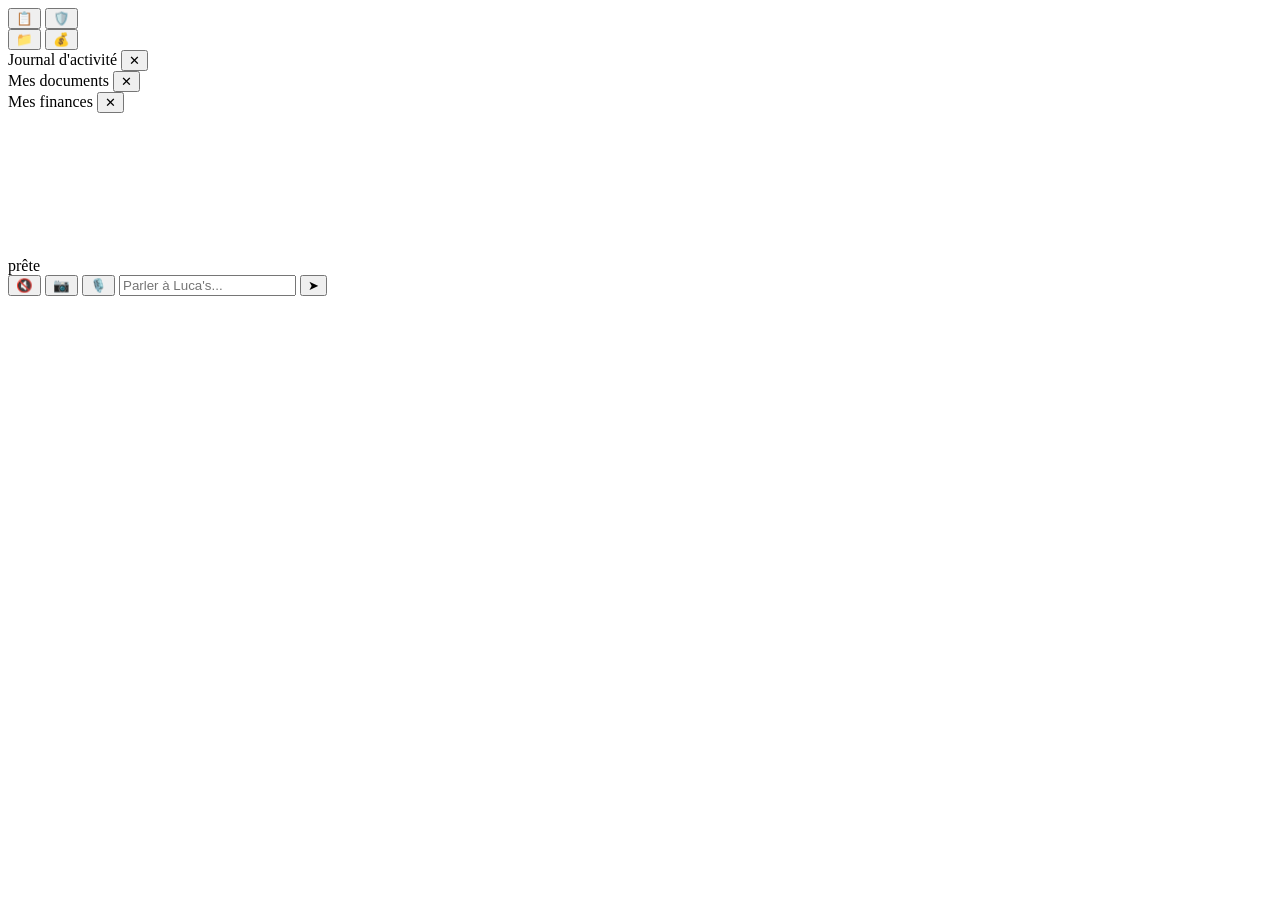
==== static/index.html @ a8411811 "feat: ferme Finance CSV — chat, API et panneau PWA (Phase 2) modules/finance_manager.py et finance_c" ====
<!doctype html>
<html lang="fr">
<head>
    <meta charset="utf-8" />
    <meta name="viewport" content="width=device-width, initial-scale=1, viewport-fit=cover" />
    <title>Luca's</title>
    <link rel="manifest" href="/app/manifest.json" />
    <link rel="icon" href="/app/icons/icon-192.png" />
    <link rel="apple-touch-icon" href="/app/icons/icon-192.png" />
    <meta name="theme-color" content="#00050a" />
    <link rel="stylesheet" href="/app/css/style.css" />
</head>
<body>
    <div id="app">
        <div id="connection-banner"></div>

        <button type="button" id="activity-toggle" class="icon-btn" title="Journal d'activité">
            📋<span id="activity-badge" class="badge"></span>
        </button>

        <button type="button" id="security-badge" class="icon-btn" title="État de sécurité">
            🛡️<span id="security-dot" class="status-dot"></span>
        </button>
        <div id="security-popover">
            <div id="security-popover-text"></div>
        </div>

        <button type="button" id="documents-toggle" class="icon-btn" title="Mes documents">
            📁
        </button>

        <button type="button" id="finance-toggle" class="icon-btn" title="Mes finances">
            💰
        </button>

        <div id="activity-drawer">
            <div id="activity-drawer-header">
                <span>Journal d'activité</span>
                <button type="button" id="activity-close" class="icon-btn" title="Fermer">✕</button>
            </div>
            <div id="activity-log"></div>
        </div>

        <div id="documents-drawer">
            <div id="documents-drawer-header">
                <span>Mes documents</span>
                <button type="button" id="documents-close" class="icon-btn" title="Fermer">✕</button>
            </div>
            <div id="documents-log"></div>
        </div>

        <div id="finance-drawer">
            <div id="finance-drawer-header">
                <span>Mes finances</span>
                <button type="button" id="finance-close" class="icon-btn" title="Fermer">✕</button>
            </div>
            <div id="finance-log"></div>
        </div>

        <div id="avatar-panel">
            <canvas id="avatar-canvas" width="140" height="140"></canvas>
            <div id="avatar-label">prête</div>
        </div>

        <div id="chat-log"></div>

        <form id="input-bar">
            <button type="button" id="speak-toggle" class="icon-btn" title="Réponses vocales désactivées">🔇</button>
            <button type="button" id="camera-btn" class="icon-btn" title="Montrer à Luca's">📷</button>
            <button type="button" id="mic-btn" class="icon-btn" title="Parler à Luca's">🎙️</button>
            <input type="text" id="text-input" placeholder="Parler à Luca's..." autocomplete="off" />
            <button type="submit" id="send-btn" class="icon-btn" title="Envoyer">➤</button>
        </form>
    </div>

    <script src="/app/js/avatar.js"></script>
    <script src="/app/js/websocket.js"></script>
    <script src="/app/js/chat.js"></script>
    <script src="/app/js/activity.js"></script>
    <script src="/app/js/security.js"></script>
    <script src="/app/js/documents.js"></script>
    <script src="/app/js/finance.js"></script>
    <script src="/app/js/voice_output.js"></script>
    <script src="/app/js/audio.js"></script>
    <script src="/app/js/camera.js"></script>
    <script src="/app/js/app.js"></script>
</body>
</html>
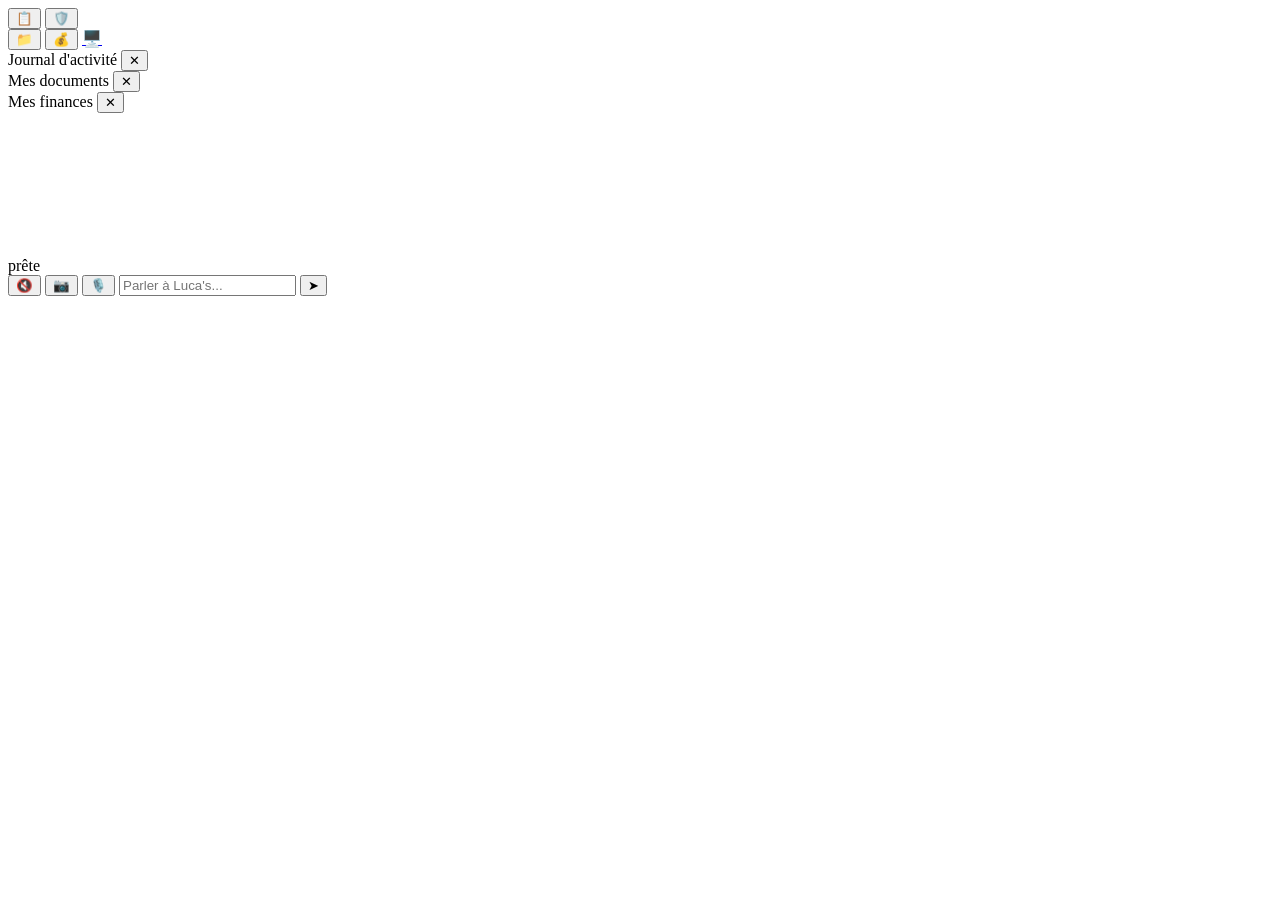
==== commit c569b3a6: "feat: Workspace Luca's (E-1) -- tableau de bord PC, rapports/demandes/actions/objectifs Nouveau modu" ====
--- a/static/index.html
+++ b/static/index.html
@@ -3,6 +3,13 @@
 <head>
     <meta charset="utf-8" />
     <meta name="viewport" content="width=device-width, initial-scale=1, viewport-fit=cover" />
+    <!-- Le lien d'appairage porte le jeton en query string (?token=...).
+         Sans cette ligne, ce jeton partirait dans l'en-tête Referer de
+         toute requête sortante déclenchée depuis cette page. La PWA n'en
+         fait aucune aujourd'hui — c'est justement pour ça que la ligne
+         coûte zéro et doit être posée maintenant plutôt qu'après le
+         premier lien externe ajouté par distraction. Voir ROADMAP.md §5.33. -->
+    <meta name="referrer" content="no-referrer" />
     <title>Luca's</title>
     <link rel="manifest" href="/app/manifest.json" />
     <link rel="icon" href="/app/icons/icon-192.png" />
@@ -32,6 +39,10 @@
         <button type="button" id="finance-toggle" class="icon-btn" title="Mes finances">
             💰
         </button>
+
+        <a href="/app/workspace.html" id="workspace-link" class="icon-btn" title="Workspace Luca's">
+            🖥️
+        </a>
 
         <div id="activity-drawer">
             <div id="activity-drawer-header">
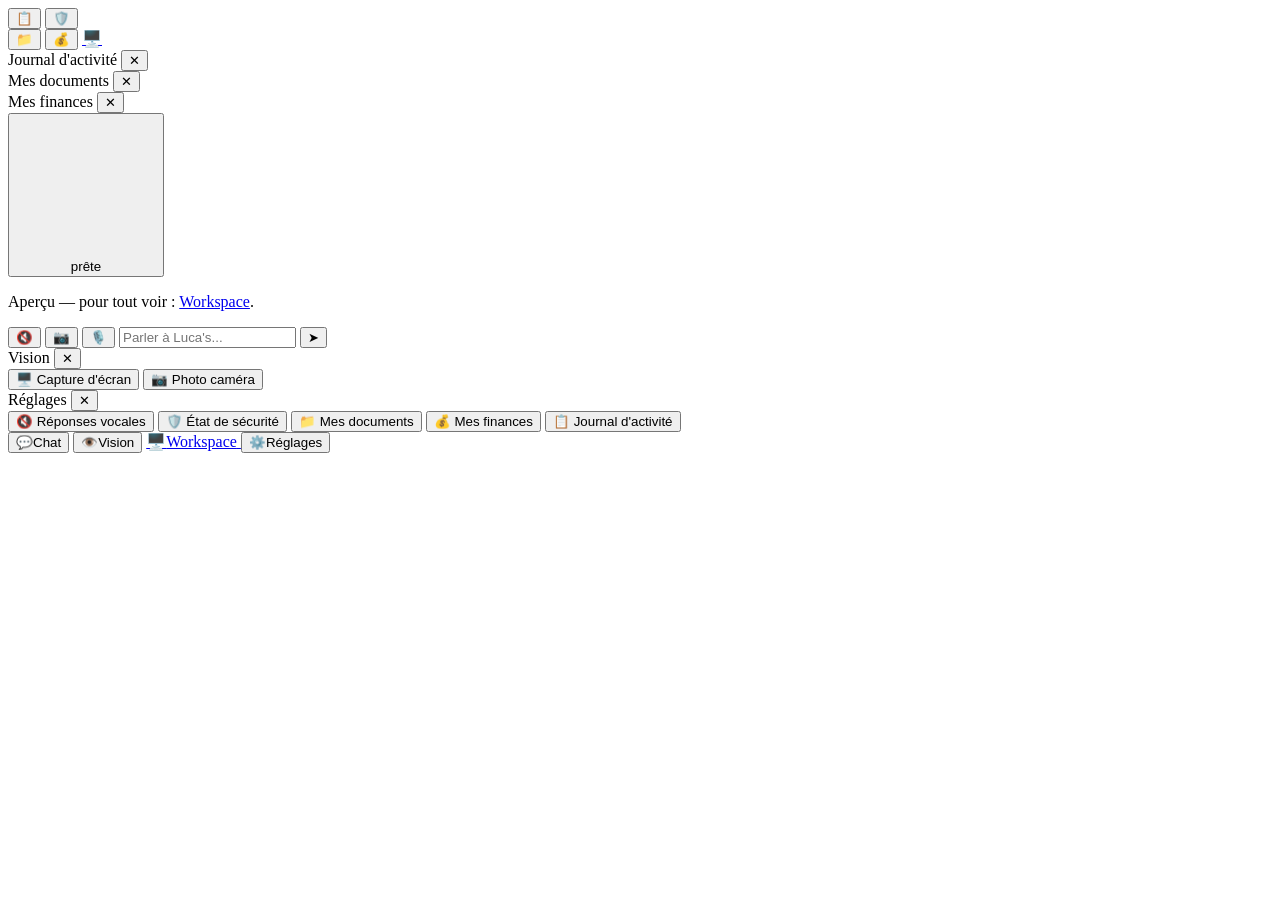
==== commit e031e0b7: "feat(mobile): ecran d'accueil (F-1) -- orbe + liste + nav basse Nouvelle vue d'accueil pour la PWA m" ====
--- a/static/index.html
+++ b/static/index.html
@@ -68,20 +68,88 @@
             <div id="finance-log"></div>
         </div>
 
-        <div id="avatar-panel">
+        <!-- title="Retour à l'accueil" : seul chemin de retour vers home-view,
+             hors barre de navigation (le brief F-1 liste 4 entrées : Chat,
+             Vision, Workspace, Réglages -- "Accueil" n'en fait délibérément
+             pas partie, ce n'est pas une nouvelle destination mais l'écran
+             de départ). L'orbe restant visible dans les deux vues, en faire
+             le chemin de retour n'ajoute aucun élément visuel de plus. -->
+        <button type="button" id="avatar-panel" title="Retour à l'accueil">
             <canvas id="avatar-canvas" width="140" height="140"></canvas>
             <div id="avatar-label">prête</div>
+        </button>
+
+        <!-- Écran d'accueil (F-1, 09/08/2026) : orbe (ci-dessus, partagé) +
+             liste compacte de ce que workspace_manager expose déjà. Vue par
+             défaut à l'ouverture -- voir home.js pour le détail des 3
+             sources (dernier rapport, demande en attente, raccourci vision)
+             et le garde-fou RT-2 (jamais un élément vide affiché comme réel). -->
+        <div id="home-view">
+            <p class="home-hint">Aperçu — pour tout voir : <a href="/app/workspace.html">Workspace</a>.</p>
+            <div class="home-list" id="home-list"></div>
         </div>
 
-        <div id="chat-log"></div>
+        <div id="chat-view">
+            <div id="chat-log"></div>
 
-        <form id="input-bar">
-            <button type="button" id="speak-toggle" class="icon-btn" title="Réponses vocales désactivées">🔇</button>
-            <button type="button" id="camera-btn" class="icon-btn" title="Montrer à Luca's">📷</button>
-            <button type="button" id="mic-btn" class="icon-btn" title="Parler à Luca's">🎙️</button>
-            <input type="text" id="text-input" placeholder="Parler à Luca's..." autocomplete="off" />
-            <button type="submit" id="send-btn" class="icon-btn" title="Envoyer">➤</button>
-        </form>
+            <form id="input-bar">
+                <button type="button" id="speak-toggle" class="icon-btn" title="Réponses vocales désactivées">🔇</button>
+                <button type="button" id="camera-btn" class="icon-btn" title="Montrer à Luca's">📷</button>
+                <button type="button" id="mic-btn" class="icon-btn" title="Parler à Luca's">🎙️</button>
+                <input type="text" id="text-input" placeholder="Parler à Luca's..." autocomplete="off" />
+                <button type="submit" id="send-btn" class="icon-btn" title="Envoyer">➤</button>
+            </form>
+        </div>
+
+        <!-- Tiroir Vision (F-1) : "accès direct aux modes de capture" (brief
+             §3.3) -- 2 raccourcis, chacun réutilise une capacité déjà
+             câblée (chat.js/router.py pour l'écran, camera.js pour la
+             caméra), aucune nouvelle route ni logique métier. -->
+        <div id="vision-drawer">
+            <div id="vision-drawer-header">
+                <span>Vision</span>
+                <button type="button" id="vision-close" class="icon-btn" title="Fermer">✕</button>
+            </div>
+            <div id="vision-list">
+                <button type="button" class="vision-action" id="vision-screen">🖥️ Capture d'écran</button>
+                <button type="button" class="vision-action" id="vision-camera">📷 Photo caméra</button>
+            </div>
+        </div>
+
+        <!-- Tiroir Réglages (F-1) : consolide les panneaux déjà existants
+             (activité/sécurité/documents/finances/voix), chacun ouvert en
+             transmettant le clic au bouton réel déjà câblé -- pas une
+             deuxième logique d'ouverture en parallèle. -->
+        <div id="settings-drawer">
+            <div id="settings-drawer-header">
+                <span>Réglages</span>
+                <button type="button" id="settings-close" class="icon-btn" title="Fermer">✕</button>
+            </div>
+            <div id="settings-list">
+                <button type="button" class="settings-action" id="settings-voice">🔇 Réponses vocales</button>
+                <button type="button" class="settings-action" id="settings-security">🛡️ État de sécurité</button>
+                <button type="button" class="settings-action" id="settings-documents">📁 Mes documents</button>
+                <button type="button" class="settings-action" id="settings-finance">💰 Mes finances</button>
+                <button type="button" class="settings-action" id="settings-activity">📋 Journal d'activité</button>
+            </div>
+        </div>
+
+        <!-- Barre de navigation basse (F-1, brief §3.3) : 4 entrées exactes,
+             persistante quelle que soit la vue active (home-view/chat-view). -->
+        <nav id="mobile-nav">
+            <button type="button" class="nav-btn" id="nav-chat">
+                <span class="nav-icon">💬</span><span class="nav-label">Chat</span>
+            </button>
+            <button type="button" class="nav-btn" id="nav-vision">
+                <span class="nav-icon">👁️</span><span class="nav-label">Vision</span>
+            </button>
+            <a class="nav-btn" id="nav-workspace" href="/app/workspace.html">
+                <span class="nav-icon">🖥️</span><span class="nav-label">Workspace</span>
+            </a>
+            <button type="button" class="nav-btn" id="nav-settings">
+                <span class="nav-icon">⚙️</span><span class="nav-label">Réglages</span>
+            </button>
+        </nav>
     </div>
 
     <script src="/app/js/avatar.js"></script>
@@ -94,6 +162,7 @@
     <script src="/app/js/voice_output.js"></script>
     <script src="/app/js/audio.js"></script>
     <script src="/app/js/camera.js"></script>
+    <script src="/app/js/home.js"></script>
     <script src="/app/js/app.js"></script>
 </body>
 </html>
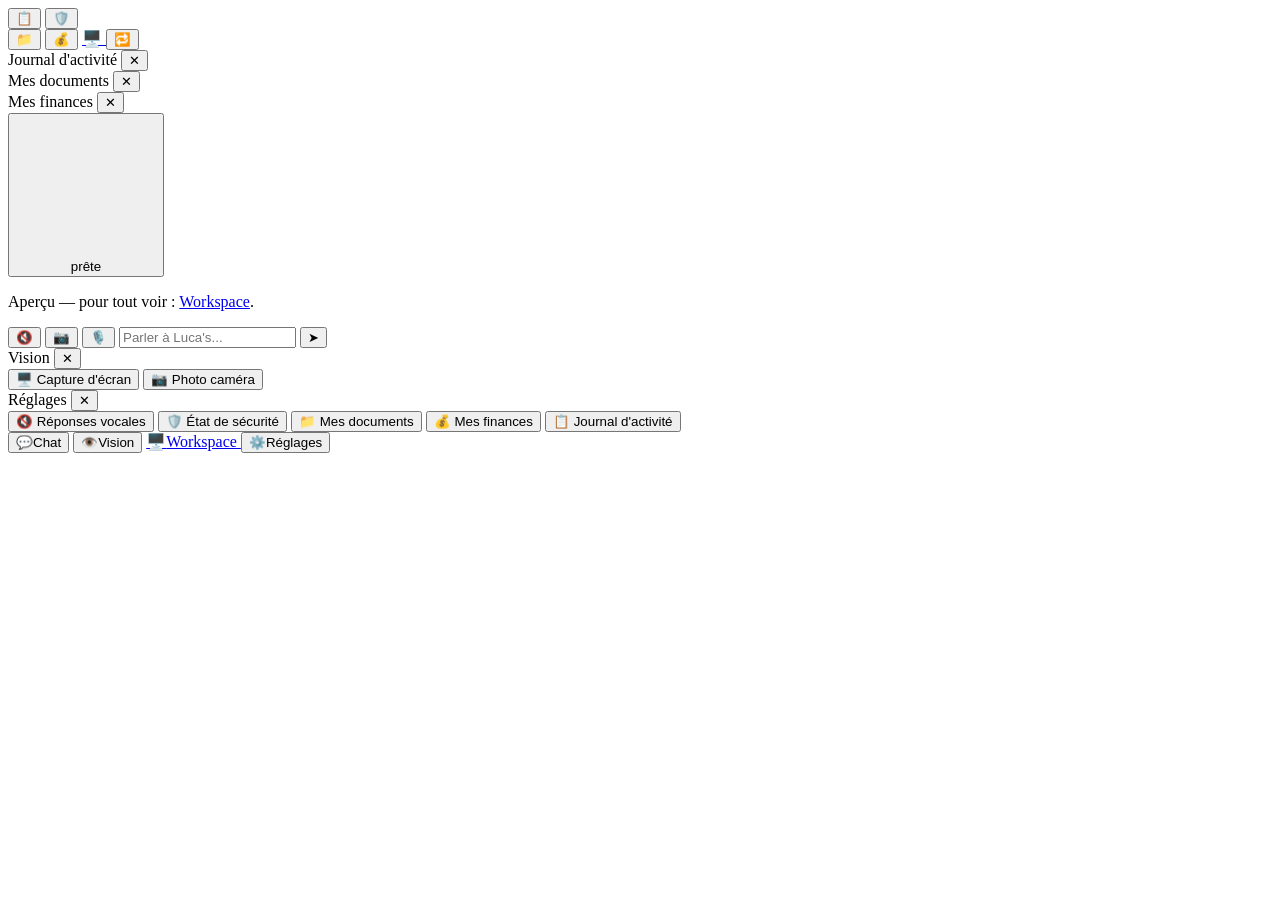
==== commit fa590b91: "feat(mobile): mode conversation mains libres -- VAD reel, cycle automatique Detection d'activite voc" ====
--- a/static/index.html
+++ b/static/index.html
@@ -43,6 +43,15 @@
         <a href="/app/workspace.html" id="workspace-link" class="icon-btn" title="Workspace Luca's">
             🖥️
         </a>
+
+        <!-- Mode conversation mains libres (BRIEF_MODE_VOCAL_CONTINU_MOBILE.md,
+             09/08/2026) : activation/désactivation explicites uniquement,
+             jamais par défaut. Ce même bouton sert aussi d'arrêt immédiat
+             (brief §4) — un second clic pendant que le mode est actif
+             l'arrête sur-le-champ, voir conversation_mode.js. -->
+        <button type="button" id="conv-mode-toggle" class="icon-btn" title="Mode conversation (mains libres)">
+            🔁
+        </button>
 
         <div id="activity-drawer">
             <div id="activity-drawer-header">
@@ -162,6 +171,8 @@
     <script src="/app/js/voice_output.js"></script>
     <script src="/app/js/audio.js"></script>
     <script src="/app/js/camera.js"></script>
+    <script src="/app/js/vad.js"></script>
+    <script src="/app/js/conversation_mode.js"></script>
     <script src="/app/js/home.js"></script>
     <script src="/app/js/app.js"></script>
 </body>
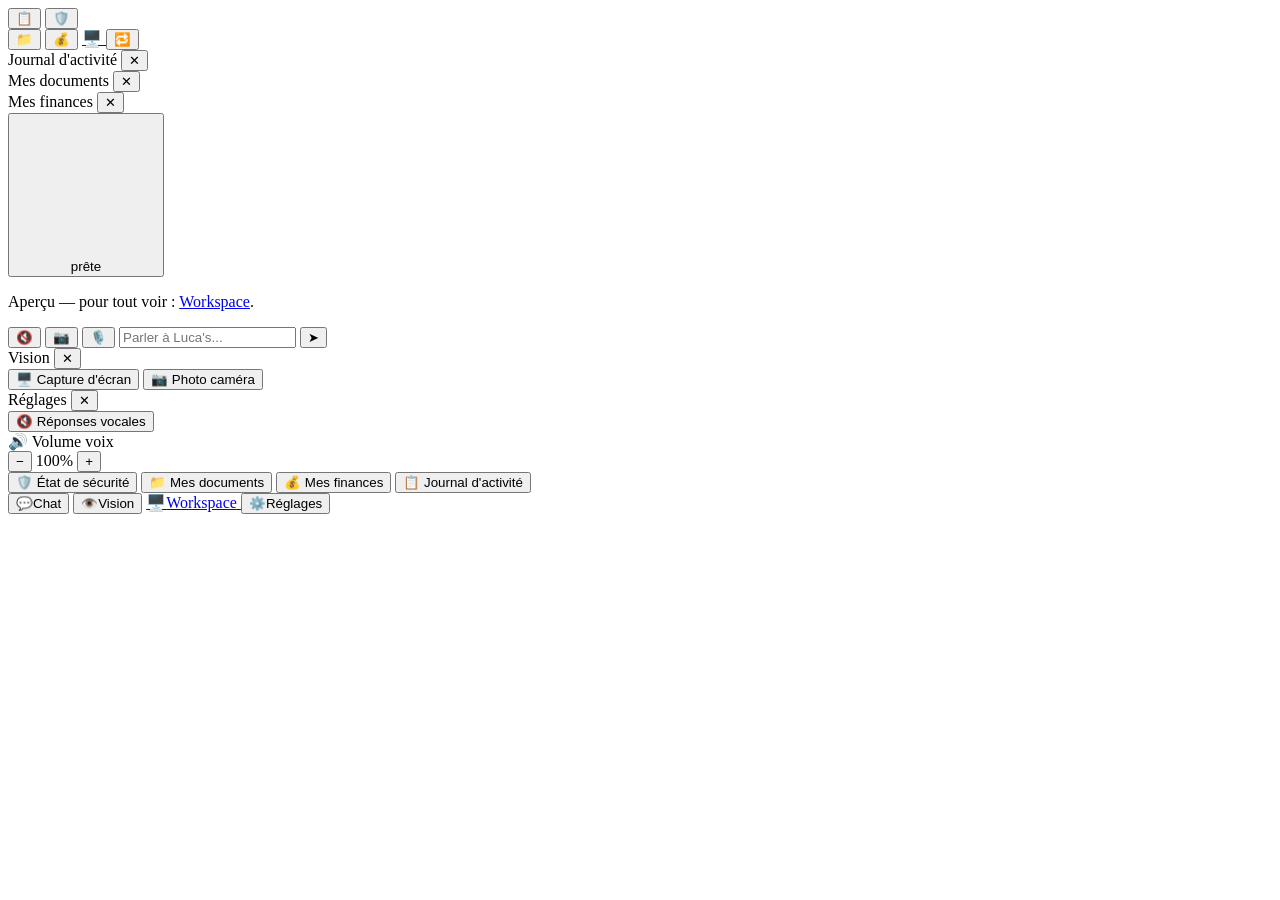
==== commit 6f3d878f: "feat(mobile): mode conversation -- 3 ajustements sur retour d'usage reel Retours de Cyril apres prem" ====
--- a/static/index.html
+++ b/static/index.html
@@ -136,6 +136,17 @@
             </div>
             <div id="settings-list">
                 <button type="button" class="settings-action" id="settings-voice">🔇 Réponses vocales</button>
+                <!-- Volume TTS (ROADMAP.md §5.83 suite, 10/08/2026) : agit
+                     sur voiceOutput.player.volume, indépendant du volume
+                     système du téléphone. -->
+                <div class="settings-action settings-volume-row" id="settings-volume">
+                    <span class="settings-volume-label">🔊 Volume voix</span>
+                    <div class="settings-volume-controls">
+                        <button type="button" id="volume-down" class="icon-btn-small" aria-label="Baisser le volume">−</button>
+                        <span id="volume-value">100%</span>
+                        <button type="button" id="volume-up" class="icon-btn-small" aria-label="Augmenter le volume">+</button>
+                    </div>
+                </div>
                 <button type="button" class="settings-action" id="settings-security">🛡️ État de sécurité</button>
                 <button type="button" class="settings-action" id="settings-documents">📁 Mes documents</button>
                 <button type="button" class="settings-action" id="settings-finance">💰 Mes finances</button>
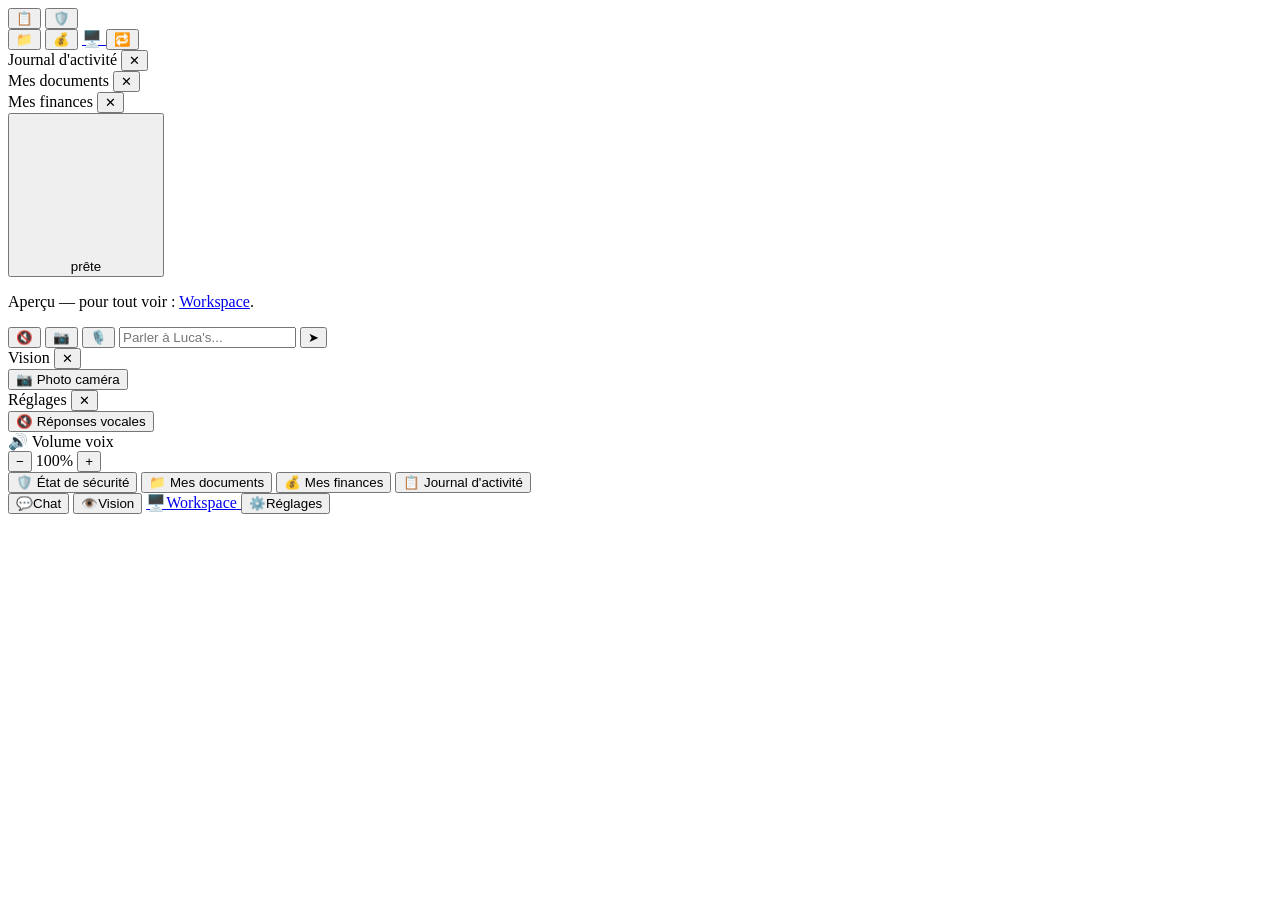
==== commit f0e12b72: "fix: desactive la capture d'ecran/webcam continue du daemon, retire le raccourci mobile La capture r" ====
--- a/static/index.html
+++ b/static/index.html
@@ -111,16 +111,20 @@
         </div>
 
         <!-- Tiroir Vision (F-1) : "accès direct aux modes de capture" (brief
-             §3.3) -- 2 raccourcis, chacun réutilise une capacité déjà
-             câblée (chat.js/router.py pour l'écran, camera.js pour la
-             caméra), aucune nouvelle route ni logique métier. -->
+             §3.3) -- réutilise une capacité déjà câblée (camera.js), aucune
+             nouvelle route ni logique métier.
+             Raccourci "Capture d'écran" retiré le 12/08/2026 (ROADMAP.md
+             §5.92, cowork_workspace/BRIEF_RETRAIT_CAPTURE_ECRAN_MOBILE.md) :
+             la cause du déclenchement récurrent signalé par Cyril n'était
+             pas ce raccourci mais lucas_daemon.py (capture toutes les 30s,
+             sans rapport avec le mobile) -- retiré quand même, la lecture
+             d'écran mobile reste hors de portée d'une PWA (D-7). -->
         <div id="vision-drawer">
             <div id="vision-drawer-header">
                 <span>Vision</span>
                 <button type="button" id="vision-close" class="icon-btn" title="Fermer">✕</button>
             </div>
             <div id="vision-list">
-                <button type="button" class="vision-action" id="vision-screen">🖥️ Capture d'écran</button>
                 <button type="button" class="vision-action" id="vision-camera">📷 Photo caméra</button>
             </div>
         </div>
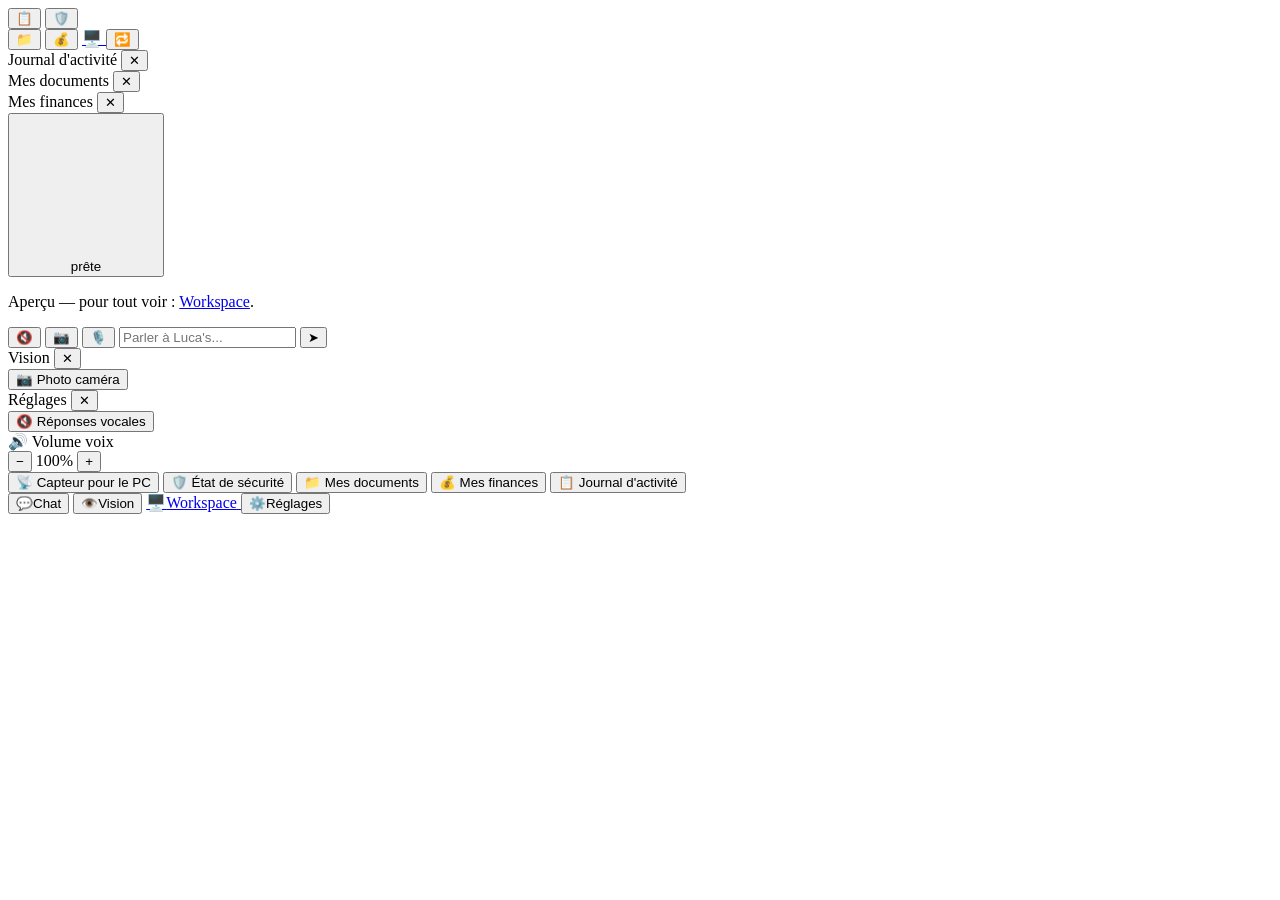
==== commit 8cf24780: "feat: pont capteurs telephone -> session PC + correctif panne Ollama Le telephone devient micro et a" ====
--- a/static/index.html
+++ b/static/index.html
@@ -151,6 +151,15 @@
                         <button type="button" id="volume-up" class="icon-btn-small" aria-label="Augmenter le volume">+</button>
                     </div>
                 </div>
+                <!-- Pont capteurs téléphone -> PC (12/08/2026, brief
+                     PONT_CAPTEURS). Activation EXPLICITE, jamais un défaut
+                     silencieux : tant que ce mode est éteint, le micro et
+                     l'appareil photo alimentent la conversation mobile
+                     exactement comme avant. La sortie voix n'apparaît que
+                     lorsque le mode est actif — un réglage sans effet
+                     visible serait un réglage trompeur. -->
+                <button type="button" class="settings-action" id="settings-pc-sensor">📡 Capteur pour le PC</button>
+                <button type="button" class="settings-action" id="settings-tts-target" hidden>🔈 Voix sur : téléphone</button>
                 <button type="button" class="settings-action" id="settings-security">🛡️ État de sécurité</button>
                 <button type="button" class="settings-action" id="settings-documents">📁 Mes documents</button>
                 <button type="button" class="settings-action" id="settings-finance">💰 Mes finances</button>
@@ -188,6 +197,7 @@
     <script src="/app/js/camera.js"></script>
     <script src="/app/js/vad.js"></script>
     <script src="/app/js/conversation_mode.js"></script>
+    <script src="/app/js/pc_sensor.js"></script>
     <script src="/app/js/home.js"></script>
     <script src="/app/js/app.js"></script>
 </body>
